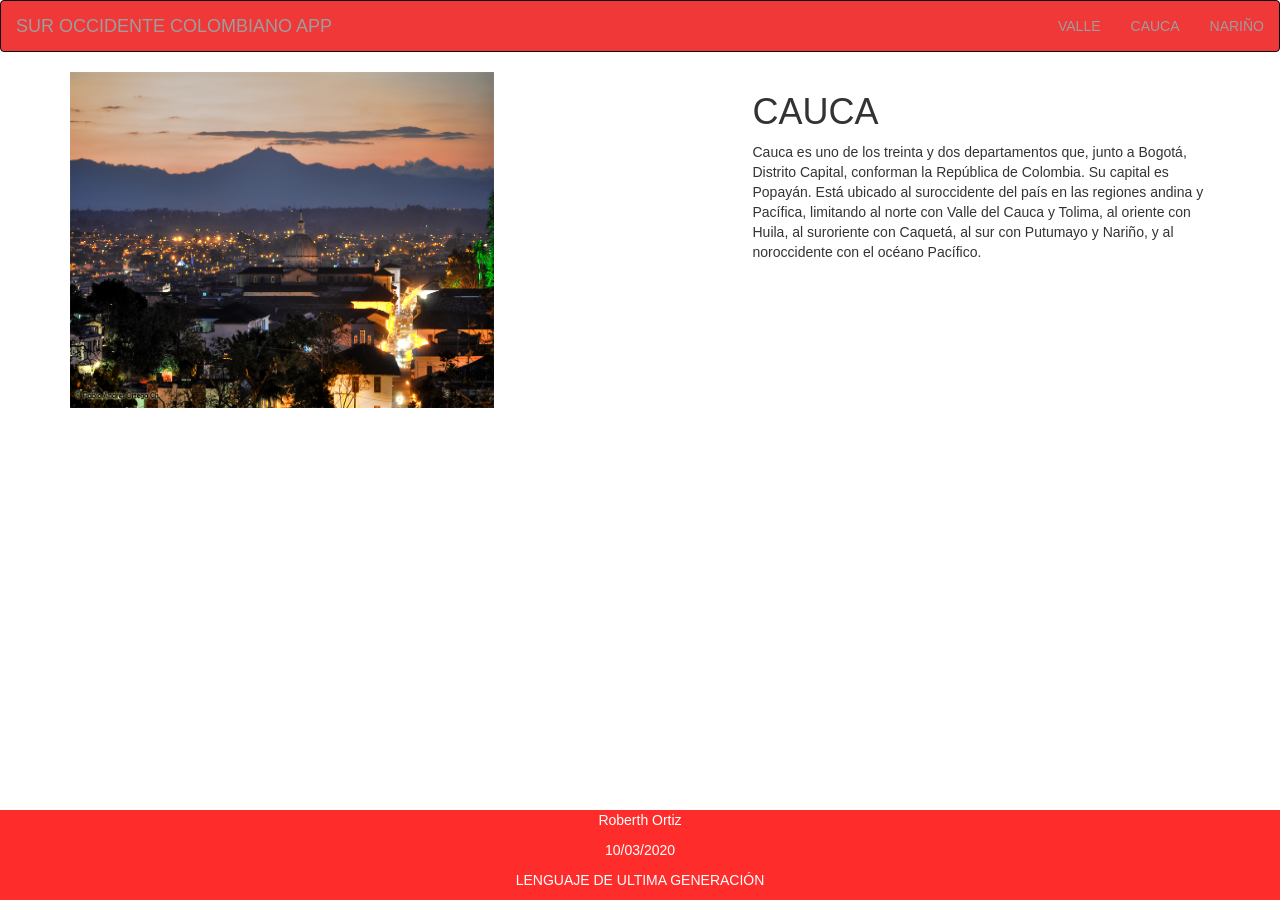
==== Cauca.html @ aa49685f "añadiendo Departamento de cauca" ====
<!DOCTYPE html>
<html lang="en">
<head>
    <meta charset="UTF-8">
    <meta http-equiv="X-UA-Compatible" content="IE=edge">
    <meta name="viewport" content="width=device-width, initial-scale=1.0">
    <link rel="stylesheet" href="https://maxcdn.bootstrapcdn.com/bootstrap/3.4.1/css/bootstrap.min.css">
    <link rel="stylesheet" href="CSS/CSS.css">
  
    <script src="https://ajax.googleapis.com/ajax/libs/jquery/3.5.1/jquery.min.js"></script>
  <script src="https://maxcdn.bootstrapcdn.com/bootstrap/3.4.1/js/bootstrap.min.js"></script>

    <title>Sur occidente colombiano </title>
</head>
<body>
    <nav id="nvBarOrigin" class="navbar navbar-inverse">
        <div class="container-fluid">
          <div class="navbar-header">
            <a class="navbar-brand" href="index.html">SUR OCCIDENTE COLOMBIANO APP</a>
          </div>
          <ul class="nav navbar-nav navbar-right">
            <li><a href="Valle.html"><span ></span> VALLE</a></li>
            <li><a href="Cauca.html"><span ></span> CAUCA</a></li>
            <li><a href="Nariño.html"><span ></span> NARIÑO</a></li>
          </ul>
        </div>
      </nav>

      <div class="container px-4 px-lg-5">
        <div class="row gx-4 gx-lg-5 align-items-center my-5">
            <div class="col-lg-7 "><img class="img-fluid rounded mb-4 mb-lg-0 imgva" src="CAUCA/img/CAUCA.jpg"></div>
            <div class="col-lg-5">
                <h1 class="font-weight-light">CAUCA</h1>
                <p>Cauca es uno de los treinta y dos departamentos que, junto a Bogotá, Distrito Capital, 
                  conforman la República de Colombia. 
                 Su capital es Popayán. Está ubicado al suroccidente del país en las regiones andina 
                  y Pacífica, limitando al norte con Valle del Cauca y Tolima, al oriente con Huila, 
                  al suroriente con Caquetá, al sur con Putumayo y Nariño, y al noroccidente con el océano Pacífico.
                </p>
                </div>
        </div>
        </div> 

  <footer id="footer" >
    <div class="container px-4 px-lg-5">
      <p class="m-0 text-center text-white">Roberth Ortiz</p>
      <p class="m-0 text-center text-white">10/03/2020</p>
      <p class="m-0 text-center text-white">LENGUAJE DE ULTIMA GENERACIÓN</p>
    </div>
</footer>

          
</body>
</html>
---- CSS/CSS.css ----
#h2{
  text-align:right;
  
}
nav.navbar {
  text-decoration:none;
  color: rgb(245, 244, 244);
  background-color: #f03838;
}
#img{
  width:404px;
  height: 336px;
}
.imgva{
  width:424px;
  height: 336px;
}
.rounded-circle {
  border-radius: 48% !important;
}

.center{
  display: block;
  margin-left: auto;
  margin-right: auto;
  width: 50%;
}

html {
  min-height: 100%;
  position: relative;
}
body {
  margin: 0;
  margin-bottom: 10px;
}
footer {
  background-color: black;
  position: absolute;
  bottom: 0;
  width: 100%;
  color: white;
}
   
#img1 {
    max-width: 50%;
    max-height: 50%;
}

#nvBarPrincipal{
    background-color: #ff0000d3;
}

#footer{
    background-color: #ff0000d3;
    
}
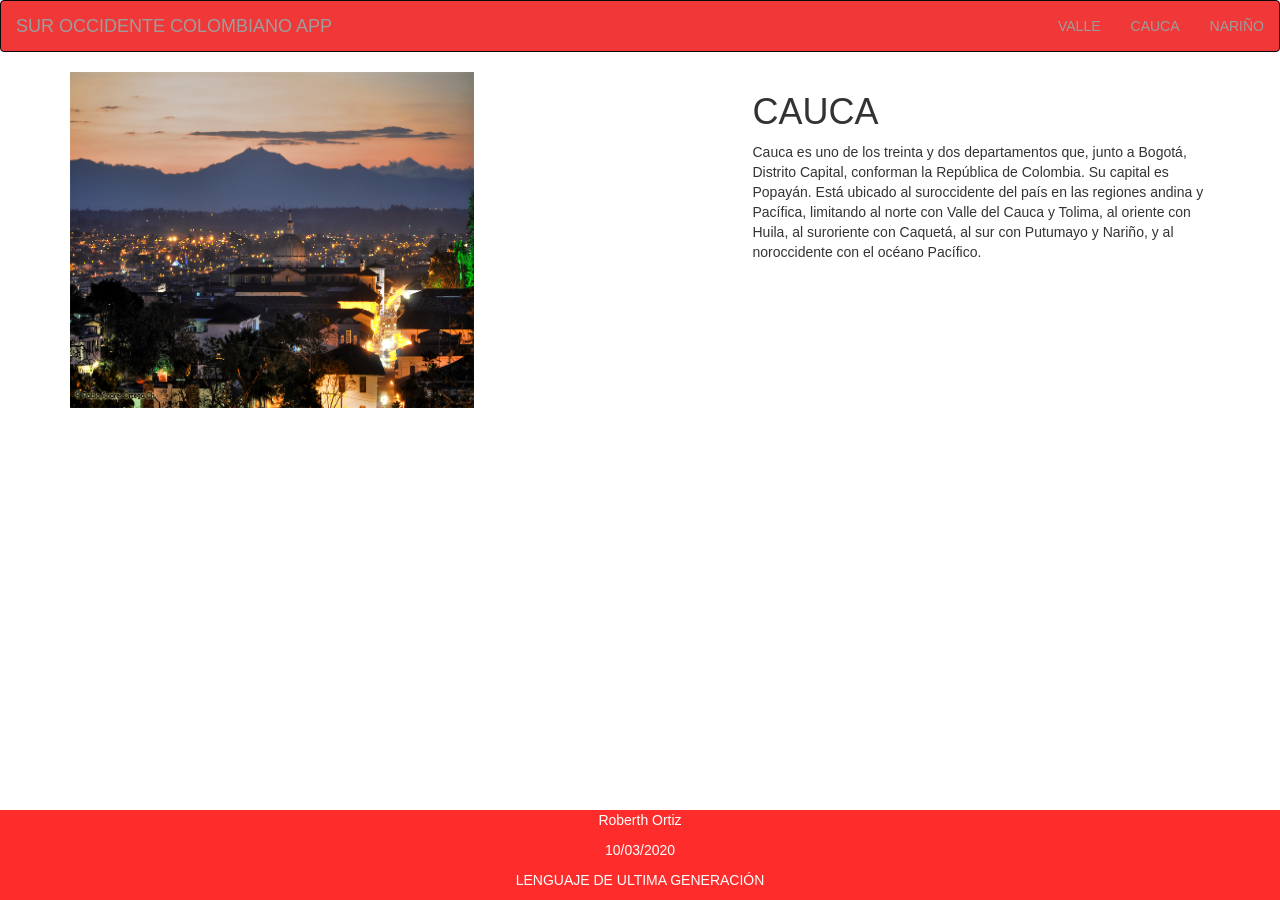
==== commit 5b3a6664: "Cambios de estilos Cauca y valle" ====
--- a/Cauca.html
+++ b/Cauca.html
@@ -28,7 +28,7 @@
 
       <div class="container px-4 px-lg-5">
         <div class="row gx-4 gx-lg-5 align-items-center my-5">
-            <div class="col-lg-7 "><img class="img-fluid rounded mb-4 mb-lg-0 imgva" src="CAUCA/img/CAUCA.jpg"></div>
+            <div class="col-lg-7 "><img class="img-fluid rounded mb-4 mb-lg-0" id="img"src="CAUCA/img/CAUCA.jpg"></div>
             <div class="col-lg-5">
                 <h1 class="font-weight-light">CAUCA</h1>
                 <p>Cauca es uno de los treinta y dos departamentos que, junto a Bogotá, Distrito Capital, 
